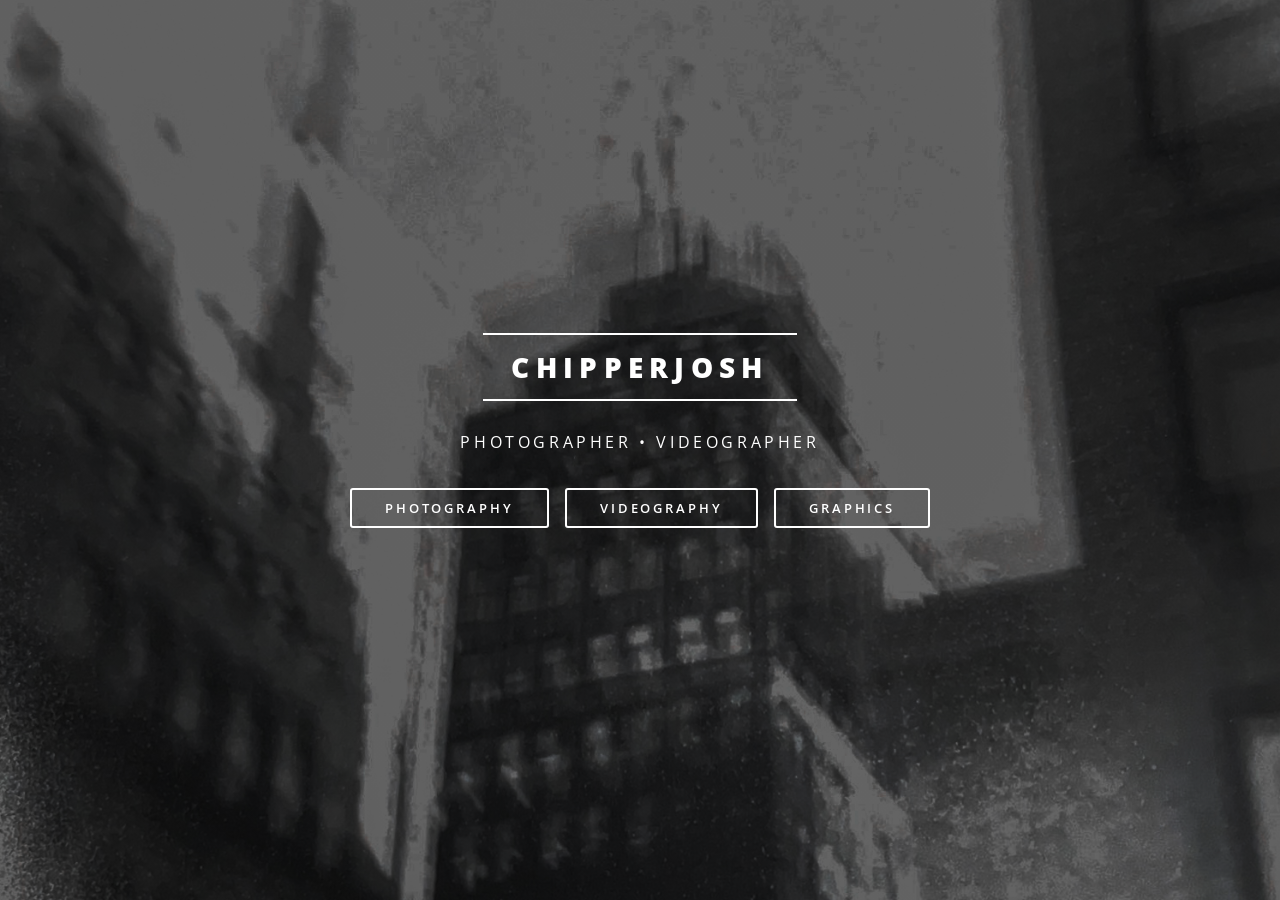
==== index copy.html @ b13528e4 "copy for portfolio site" ====
<!DOCTYPE HTML>

<html>

	<head>
		<title>ChipperJosh</title>
		<meta charset="utf-8"/>
		<meta name="viewport" content="width=device-width, initial-scale=1, user-scalable=no"/>
		<link rel="stylesheet" href="assets/css/main.css"/>
		<noscript><link rel="stylesheet" href="assets/css/noscript.css"/></noscript>

		<!-- Add a favicon -->
		<link rel="apple-touch-icon" sizes="180x180" href="favicon_io/apple-touch-icon.png">
		<link rel="icon" type="image/png" sizes="32x32" href="favicon_io/favicon-32x32.png">
		<link rel="icon" type="image/png" sizes="16x16" href="favicon_io/favicon-16x16.png">
		<link rel="manifest" href="favicon_io/site.webmanifest">
	</head>
	
	<body class="landing is-preload">

		<!-- Page Wrapper -->
			<div id="page-wrapper">

				<!-- Banner -->
					<section id="banner">
						<div class="inner">
							<h2>CHIPPERJOSH</h2>
							<p>Photographer • Videographer</p>
							<ul class="actions special">
								<li><a href="photography.html" class="button">Photography</a></li>
								<li><a href="videography.html" class="button">Videography</a></li>
								<li><a href="graphics.html" class="button">Graphics</a></li>
							</ul>
						</div>
					</section>

			</div>

		<!-- Scripts -->
			<script src="assets/js/jquery.min.js"></script>
			<script src="assets/js/jquery.scrollex.min.js"></script>
			<script src="assets/js/jquery.scrolly.min.js"></script>
			<script src="assets/js/browser.min.js"></script>
			<script src="assets/js/breakpoints.min.js"></script>
			<script src="assets/js/util.js"></script>
			<script src="assets/js/main.js"></script>

	</body>

</html>
---- assets/css/main.css ----
@import url(fontawesome-all.min.css);
@import url("https://fonts.googleapis.com/css?family=Open+Sans:400,400italic,600,600italic,800,800italic");

html,
body,
div,
span,
applet,
object,
iframe,
h1,
h2,
h3,
h4,
h5,
h6,
p,
blockquote,
pre,
a,
abbr,
acronym,
address,
big,
cite,
code,
del,
dfn,
em,
img,
ins,
kbd,
q,
s,
samp,
small,
strike,
strong,
sub,
sup,
tt,
var,
b,
u,
i,
center,
dl,
dt,
dd,
ol,
ul,
li,
fieldset,
form,
label,
legend,
table,
caption,
tbody,
tfoot,
thead,
tr,
th,
td,
article,
aside,
canvas,
details,
embed,
figure,
figcaption,
footer,
header,
hgroup,
menu,
nav,
output,
ruby,
section,
summary,
time,
mark,
audio,
video {
	margin: 0;
	padding: 0;
	border: 0;
	font-size: 100%;
	font: inherit;
	vertical-align: baseline
}

article,
aside,
details,
figcaption,
figure,
footer,
header,
hgroup,
menu,
nav,
section {
	display: block
}

body {
	line-height: 1
}

ol,
ul {
	list-style: none
}

blockquote,
q {
	quotes: none
}

blockquote:before,
blockquote:after,
q:before,
q:after {
	content: '';
	content: none
}

table {
	border-collapse: collapse;
	border-spacing: 0
}

body {
	-webkit-text-size-adjust: none
}

mark {
	background-color: transparent;
	color: inherit
}

input::-moz-focus-inner {
	border: 0;
	padding: 0
}

input,
select,
textarea {
	-moz-appearance: none;
	-webkit-appearance: none;
	-ms-appearance: none;
	appearance: none
}

@-ms-viewport {
	width: device-width
}

html {
	box-sizing: border-box
}

*,
*:before,
*:after {
	box-sizing: inherit
}

body {
	background: #2e3842
}

body.is-preload *,
body.is-preload *:before,
body.is-preload *:after {
	-moz-animation: none !important;
	-webkit-animation: none !important;
	-ms-animation: none !important;
	animation: none !important;
	-moz-transition: none !important;
	-webkit-transition: none !important;
	-ms-transition: none !important;
	transition: none !important
}

body,
input,
select,
textarea {
	color: #fff;
	font-family: "Open Sans", Helvetica, sans-serif;
	font-size: 15pt;
	font-weight: 400;
	letter-spacing: .075em;
	line-height: 1.65em
}

@media screen and (max-width:1680px) {

	body,
	input,
	select,
	textarea {
		font-size: 13pt
	}
}

@media screen and (max-width:1280px) {

	body,
	input,
	select,
	textarea {
		font-size: 12pt
	}
}

@media screen and (max-width:736px) {

	body,
	input,
	select,
	textarea {
		font-size: 11pt;
		letter-spacing: .0375em
	}
}

a {
	-moz-transition: color .2s ease, border-bottom-color .2s ease;
	-webkit-transition: color .2s ease, border-bottom-color .2s ease;
	-ms-transition: color .2s ease, border-bottom-color .2s ease;
	transition: color .2s ease, border-bottom-color .2s ease;
	border-bottom: dotted 1px;
	color: inherit;
	text-decoration: none
}

a:hover {
	border-bottom-color: transparent
}

strong,
b {
	color: #fff;
	font-weight: 600
}

em,
i {
	font-style: italic
}

p {
	margin: 0 0 2em 0
}

h1,
h2,
h3,
h4,
h5,
h6 {
	color: #fff;
	font-weight: 800;
	letter-spacing: .225em;
	line-height: 1em;
	margin: 0 0 1em 0;
	text-transform: uppercase
}

h1 a,
h2 a,
h3 a,
h4 a,
h5 a,
h6 a {
	color: inherit;
	text-decoration: none
}

h2 {
	font-size: 1.35em;
	line-height: 1.75em
}

@media screen and (max-width:736px) {
	h2 {
		font-size: 1.1em;
		line-height: 1.65em
	}
}

h3 {
	font-size: 1.15em;
	line-height: 1.75em
}

@media screen and (max-width:736px) {
	h3 {
		font-size: 1em;
		line-height: 1.65em
	}
}

h4 {
	font-size: 1em;
	line-height: 1.5em
}

h5 {
	font-size: .8em;
	line-height: 1.5em
}

h6 {
	font-size: .7em;
	line-height: 1.5em
}

sub {
	font-size: .8em;
	position: relative;
	top: .5em
}

sup {
	font-size: .8em;
	position: relative;
	top: -0.5em
}

hr {
	border: 0;
	border-bottom: solid 2px #fff;
	margin: 3em 0
}

hr.major {
	margin: 4.5em 0
}

blockquote {
	border-left: solid 4px #fff;
	font-style: italic;
	margin: 0 0 2em 0;
	padding: .5em 0 .5em 2em
}

code {
	background: rgba(144, 144, 144, 0.25);
	border-radius: 3px;
	font-family: "Courier New", monospace;
	font-size: .9em;
	letter-spacing: 0;
	margin: 0 .25em;
	padding: .25em .65em
}

pre {
	-webkit-overflow-scrolling: touch;
	font-family: "Courier New", monospace;
	font-size: .9em;
	margin: 0 0 2em 0
}

pre code {
	display: block;
	line-height: 1.75em;
	padding: 1em 1.5em;
	overflow-x: auto
}

.align-left {
	text-align: left
}

.align-center {
	text-align: center
}

.align-right {
	text-align: right
}

.row {
	display: flex;
	flex-wrap: wrap;
	box-sizing: border-box;
	align-items: stretch
}

.row>* {
	box-sizing: border-box
}

.row.gtr-uniform>*>:last-child {
	margin-bottom: 0
}

.row.aln-left {
	justify-content: flex-start
}

.row.aln-center {
	justify-content: center
}

.row.aln-right {
	justify-content: flex-end
}

.row.aln-top {
	align-items: flex-start
}

.row.aln-middle {
	align-items: center
}

.row.aln-bottom {
	align-items: flex-end
}

.row>.imp {
	order: -1
}

.row>.col-1 {
	width: 8.33333%
}

.row>.off-1 {
	margin-left: 8.33333%
}

.row>.col-2 {
	width: 16.66667%
}

.row>.off-2 {
	margin-left: 16.66667%
}

.row>.col-3 {
	width: 25%
}

.row>.off-3 {
	margin-left: 25%
}

.row>.col-4 {
	width: 33.33333%
}

.row>.off-4 {
	margin-left: 33.33333%
}

.row>.col-5 {
	width: 41.66667%
}

.row>.off-5 {
	margin-left: 41.66667%
}

.row>.col-6 {
	width: 50%
}

.row>.off-6 {
	margin-left: 50%
}

.row>.col-7 {
	width: 58.33333%
}

.row>.off-7 {
	margin-left: 58.33333%
}

.row>.col-8 {
	width: 66.66667%
}

.row>.off-8 {
	margin-left: 66.66667%
}

.row>.col-9 {
	width: 75%
}

.row>.off-9 {
	margin-left: 75%
}

.row>.col-10 {
	width: 83.33333%
}

.row>.off-10 {
	margin-left: 83.33333%
}

.row>.col-11 {
	width: 91.66667%
}

.row>.off-11 {
	margin-left: 91.66667%
}

.row>.col-12 {
	width: 100%
}

.row>.off-12 {
	margin-left: 100%
}

.row.gtr-0 {
	margin-top: 0;
	margin-left: 0
}

.row.gtr-0>* {
	padding: 0
}

.row.gtr-0.gtr-uniform {
	margin-top: 0
}

.row.gtr-0.gtr-uniform>* {
	padding-top: 0
}

.row.gtr-25 {
	margin-top: 0;
	margin-left: -0.375em
}

.row.gtr-25>* {
	padding: 0 0 0 .375em
}

.row.gtr-25.gtr-uniform {
	margin-top: -0.375em
}

.row.gtr-25.gtr-uniform>* {
	padding-top: .375em
}

.row.gtr-50 {
	margin-top: 0;
	margin-left: -0.75em
}

.row.gtr-50>* {
	padding: 0 0 0 .75em
}

.row.gtr-50.gtr-uniform {
	margin-top: -0.75em
}

.row.gtr-50.gtr-uniform>* {
	padding-top: .75em
}

.row {
	margin-top: 0;
	margin-left: -1.5em
}

.row>* {
	padding: 0 0 0 1.5em
}

.row.gtr-uniform {
	margin-top: -1.5em
}

.row.gtr-uniform>* {
	padding-top: 1.5em
}

.row.gtr-150 {
	margin-top: 0;
	margin-left: -2.25em
}

.row.gtr-150>* {
	padding: 0 0 0 2.25em
}

.row.gtr-150.gtr-uniform {
	margin-top: -2.25em
}

.row.gtr-150.gtr-uniform>* {
	padding-top: 2.25em
}

.row.gtr-200 {
	margin-top: 0;
	margin-left: -3em
}

.row.gtr-200>* {
	padding: 0 0 0 3em
}

.row.gtr-200.gtr-uniform {
	margin-top: -3em
}

.row.gtr-200.gtr-uniform>* {
	padding-top: 3em
}

@media screen and (max-width:1680px) {
	.row {
		display: flex;
		flex-wrap: wrap;
		box-sizing: border-box;
		align-items: stretch
	}

	.row>* {
		box-sizing: border-box
	}

	.row.gtr-uniform>*>:last-child {
		margin-bottom: 0
	}

	.row.aln-left {
		justify-content: flex-start
	}

	.row.aln-center {
		justify-content: center
	}

	.row.aln-right {
		justify-content: flex-end
	}

	.row.aln-top {
		align-items: flex-start
	}

	.row.aln-middle {
		align-items: center
	}

	.row.aln-bottom {
		align-items: flex-end
	}

	.row>.imp-xlarge {
		order: -1
	}

	.row>.col-1-xlarge {
		width: 8.33333%
	}

	.row>.off-1-xlarge {
		margin-left: 8.33333%
	}

	.row>.col-2-xlarge {
		width: 16.66667%
	}

	.row>.off-2-xlarge {
		margin-left: 16.66667%
	}

	.row>.col-3-xlarge {
		width: 25%
	}

	.row>.off-3-xlarge {
		margin-left: 25%
	}

	.row>.col-4-xlarge {
		width: 33.33333%
	}

	.row>.off-4-xlarge {
		margin-left: 33.33333%
	}

	.row>.col-5-xlarge {
		width: 41.66667%
	}

	.row>.off-5-xlarge {
		margin-left: 41.66667%
	}

	.row>.col-6-xlarge {
		width: 50%
	}

	.row>.off-6-xlarge {
		margin-left: 50%
	}

	.row>.col-7-xlarge {
		width: 58.33333%
	}

	.row>.off-7-xlarge {
		margin-left: 58.33333%
	}

	.row>.col-8-xlarge {
		width: 66.66667%
	}

	.row>.off-8-xlarge {
		margin-left: 66.66667%
	}

	.row>.col-9-xlarge {
		width: 75%
	}

	.row>.off-9-xlarge {
		margin-left: 75%
	}

	.row>.col-10-xlarge {
		width: 83.33333%
	}

	.row>.off-10-xlarge {
		margin-left: 83.33333%
	}

	.row>.col-11-xlarge {
		width: 91.66667%
	}

	.row>.off-11-xlarge {
		margin-left: 91.66667%
	}

	.row>.col-12-xlarge {
		width: 100%
	}

	.row>.off-12-xlarge {
		margin-left: 100%
	}

	.row.gtr-0 {
		margin-top: 0;
		margin-left: 0
	}

	.row.gtr-0>* {
		padding: 0
	}

	.row.gtr-0.gtr-uniform {
		margin-top: 0
	}

	.row.gtr-0.gtr-uniform>* {
		padding-top: 0
	}

	.row.gtr-25 {
		margin-top: 0;
		margin-left: -0.375em
	}

	.row.gtr-25>* {
		padding: 0 0 0 .375em
	}

	.row.gtr-25.gtr-uniform {
		margin-top: -0.375em
	}

	.row.gtr-25.gtr-uniform>* {
		padding-top: .375em
	}

	.row.gtr-50 {
		margin-top: 0;
		margin-left: -0.75em
	}

	.row.gtr-50>* {
		padding: 0 0 0 .75em
	}

	.row.gtr-50.gtr-uniform {
		margin-top: -0.75em
	}

	.row.gtr-50.gtr-uniform>* {
		padding-top: .75em
	}

	.row {
		margin-top: 0;
		margin-left: -1.5em
	}

	.row>* {
		padding: 0 0 0 1.5em
	}

	.row.gtr-uniform {
		margin-top: -1.5em
	}

	.row.gtr-uniform>* {
		padding-top: 1.5em
	}

	.row.gtr-150 {
		margin-top: 0;
		margin-left: -2.25em
	}

	.row.gtr-150>* {
		padding: 0 0 0 2.25em
	}

	.row.gtr-150.gtr-uniform {
		margin-top: -2.25em
	}

	.row.gtr-150.gtr-uniform>* {
		padding-top: 2.25em
	}

	.row.gtr-200 {
		margin-top: 0;
		margin-left: -3em
	}

	.row.gtr-200>* {
		padding: 0 0 0 3em
	}

	.row.gtr-200.gtr-uniform {
		margin-top: -3em
	}

	.row.gtr-200.gtr-uniform>* {
		padding-top: 3em
	}
}

@media screen and (max-width:1280px) {
	.row {
		display: flex;
		flex-wrap: wrap;
		box-sizing: border-box;
		align-items: stretch
	}

	.row>* {
		box-sizing: border-box
	}

	.row.gtr-uniform>*>:last-child {
		margin-bottom: 0
	}

	.row.aln-left {
		justify-content: flex-start
	}

	.row.aln-center {
		justify-content: center
	}

	.row.aln-right {
		justify-content: flex-end
	}

	.row.aln-top {
		align-items: flex-start
	}

	.row.aln-middle {
		align-items: center
	}

	.row.aln-bottom {
		align-items: flex-end
	}

	.row>.imp-large {
		order: -1
	}

	.row>.col-1-large {
		width: 8.33333%
	}

	.row>.off-1-large {
		margin-left: 8.33333%
	}

	.row>.col-2-large {
		width: 16.66667%
	}

	.row>.off-2-large {
		margin-left: 16.66667%
	}

	.row>.col-3-large {
		width: 25%
	}

	.row>.off-3-large {
		margin-left: 25%
	}

	.row>.col-4-large {
		width: 33.33333%
	}

	.row>.off-4-large {
		margin-left: 33.33333%
	}

	.row>.col-5-large {
		width: 41.66667%
	}

	.row>.off-5-large {
		margin-left: 41.66667%
	}

	.row>.col-6-large {
		width: 50%
	}

	.row>.off-6-large {
		margin-left: 50%
	}

	.row>.col-7-large {
		width: 58.33333%
	}

	.row>.off-7-large {
		margin-left: 58.33333%
	}

	.row>.col-8-large {
		width: 66.66667%
	}

	.row>.off-8-large {
		margin-left: 66.66667%
	}

	.row>.col-9-large {
		width: 75%
	}

	.row>.off-9-large {
		margin-left: 75%
	}

	.row>.col-10-large {
		width: 83.33333%
	}

	.row>.off-10-large {
		margin-left: 83.33333%
	}

	.row>.col-11-large {
		width: 91.66667%
	}

	.row>.off-11-large {
		margin-left: 91.66667%
	}

	.row>.col-12-large {
		width: 100%
	}

	.row>.off-12-large {
		margin-left: 100%
	}

	.row.gtr-0 {
		margin-top: 0;
		margin-left: 0
	}

	.row.gtr-0>* {
		padding: 0
	}

	.row.gtr-0.gtr-uniform {
		margin-top: 0
	}

	.row.gtr-0.gtr-uniform>* {
		padding-top: 0
	}

	.row.gtr-25 {
		margin-top: 0;
		margin-left: -0.375em
	}

	.row.gtr-25>* {
		padding: 0 0 0 .375em
	}

	.row.gtr-25.gtr-uniform {
		margin-top: -0.375em
	}

	.row.gtr-25.gtr-uniform>* {
		padding-top: .375em
	}

	.row.gtr-50 {
		margin-top: 0;
		margin-left: -0.75em
	}

	.row.gtr-50>* {
		padding: 0 0 0 .75em
	}

	.row.gtr-50.gtr-uniform {
		margin-top: -0.75em
	}

	.row.gtr-50.gtr-uniform>* {
		padding-top: .75em
	}

	.row {
		margin-top: 0;
		margin-left: -1.5em
	}

	.row>* {
		padding: 0 0 0 1.5em
	}

	.row.gtr-uniform {
		margin-top: -1.5em
	}

	.row.gtr-uniform>* {
		padding-top: 1.5em
	}

	.row.gtr-150 {
		margin-top: 0;
		margin-left: -2.25em
	}

	.row.gtr-150>* {
		padding: 0 0 0 2.25em
	}

	.row.gtr-150.gtr-uniform {
		margin-top: -2.25em
	}

	.row.gtr-150.gtr-uniform>* {
		padding-top: 2.25em
	}

	.row.gtr-200 {
		margin-top: 0;
		margin-left: -3em
	}

	.row.gtr-200>* {
		padding: 0 0 0 3em
	}

	.row.gtr-200.gtr-uniform {
		margin-top: -3em
	}

	.row.gtr-200.gtr-uniform>* {
		padding-top: 3em
	}
}

@media screen and (max-width:980px) {
	.row {
		display: flex;
		flex-wrap: wrap;
		box-sizing: border-box;
		align-items: stretch
	}

	.row>* {
		box-sizing: border-box
	}

	.row.gtr-uniform>*>:last-child {
		margin-bottom: 0
	}

	.row.aln-left {
		justify-content: flex-start
	}

	.row.aln-center {
		justify-content: center
	}

	.row.aln-right {
		justify-content: flex-end
	}

	.row.aln-top {
		align-items: flex-start
	}

	.row.aln-middle {
		align-items: center
	}

	.row.aln-bottom {
		align-items: flex-end
	}

	.row>.imp-medium {
		order: -1
	}

	.row>.col-1-medium {
		width: 8.33333%
	}

	.row>.off-1-medium {
		margin-left: 8.33333%
	}

	.row>.col-2-medium {
		width: 16.66667%
	}

	.row>.off-2-medium {
		margin-left: 16.66667%
	}

	.row>.col-3-medium {
		width: 25%
	}

	.row>.off-3-medium {
		margin-left: 25%
	}

	.row>.col-4-medium {
		width: 33.33333%
	}

	.row>.off-4-medium {
		margin-left: 33.33333%
	}

	.row>.col-5-medium {
		width: 41.66667%
	}

	.row>.off-5-medium {
		margin-left: 41.66667%
	}

	.row>.col-6-medium {
		width: 50%
	}

	.row>.off-6-medium {
		margin-left: 50%
	}

	.row>.col-7-medium {
		width: 58.33333%
	}

	.row>.off-7-medium {
		margin-left: 58.33333%
	}

	.row>.col-8-medium {
		width: 66.66667%
	}

	.row>.off-8-medium {
		margin-left: 66.66667%
	}

	.row>.col-9-medium {
		width: 75%
	}

	.row>.off-9-medium {
		margin-left: 75%
	}

	.row>.col-10-medium {
		width: 83.33333%
	}

	.row>.off-10-medium {
		margin-left: 83.33333%
	}

	.row>.col-11-medium {
		width: 91.66667%
	}

	.row>.off-11-medium {
		margin-left: 91.66667%
	}

	.row>.col-12-medium {
		width: 100%
	}

	.row>.off-12-medium {
		margin-left: 100%
	}

	.row.gtr-0 {
		margin-top: 0;
		margin-left: 0
	}

	.row.gtr-0>* {
		padding: 0
	}

	.row.gtr-0.gtr-uniform {
		margin-top: 0
	}

	.row.gtr-0.gtr-uniform>* {
		padding-top: 0
	}

	.row.gtr-25 {
		margin-top: 0;
		margin-left: -0.375em
	}

	.row.gtr-25>* {
		padding: 0 0 0 .375em
	}

	.row.gtr-25.gtr-uniform {
		margin-top: -0.375em
	}

	.row.gtr-25.gtr-uniform>* {
		padding-top: .375em
	}

	.row.gtr-50 {
		margin-top: 0;
		margin-left: -0.75em
	}

	.row.gtr-50>* {
		padding: 0 0 0 .75em
	}

	.row.gtr-50.gtr-uniform {
		margin-top: -0.75em
	}

	.row.gtr-50.gtr-uniform>* {
		padding-top: .75em
	}

	.row {
		margin-top: 0;
		margin-left: -1.5em
	}

	.row>* {
		padding: 0 0 0 1.5em
	}

	.row.gtr-uniform {
		margin-top: -1.5em
	}

	.row.gtr-uniform>* {
		padding-top: 1.5em
	}

	.row.gtr-150 {
		margin-top: 0;
		margin-left: -2.25em
	}

	.row.gtr-150>* {
		padding: 0 0 0 2.25em
	}

	.row.gtr-150.gtr-uniform {
		margin-top: -2.25em
	}

	.row.gtr-150.gtr-uniform>* {
		padding-top: 2.25em
	}

	.row.gtr-200 {
		margin-top: 0;
		margin-left: -3em
	}

	.row.gtr-200>* {
		padding: 0 0 0 3em
	}

	.row.gtr-200.gtr-uniform {
		margin-top: -3em
	}

	.row.gtr-200.gtr-uniform>* {
		padding-top: 3em
	}
}

@media screen and (max-width:736px) {
	.row {
		display: flex;
		flex-wrap: wrap;
		box-sizing: border-box;
		align-items: stretch
	}

	.row>* {
		box-sizing: border-box
	}

	.row.gtr-uniform>*>:last-child {
		margin-bottom: 0
	}

	.row.aln-left {
		justify-content: flex-start
	}

	.row.aln-center {
		justify-content: center
	}

	.row.aln-right {
		justify-content: flex-end
	}

	.row.aln-top {
		align-items: flex-start
	}

	.row.aln-middle {
		align-items: center
	}

	.row.aln-bottom {
		align-items: flex-end
	}

	.row>.imp-small {
		order: -1
	}

	.row>.col-1-small {
		width: 8.33333%
	}

	.row>.off-1-small {
		margin-left: 8.33333%
	}

	.row>.col-2-small {
		width: 16.66667%
	}

	.row>.off-2-small {
		margin-left: 16.66667%
	}

	.row>.col-3-small {
		width: 25%
	}

	.row>.off-3-small {
		margin-left: 25%
	}

	.row>.col-4-small {
		width: 33.33333%
	}

	.row>.off-4-small {
		margin-left: 33.33333%
	}

	.row>.col-5-small {
		width: 41.66667%
	}

	.row>.off-5-small {
		margin-left: 41.66667%
	}

	.row>.col-6-small {
		width: 50%
	}

	.row>.off-6-small {
		margin-left: 50%
	}

	.row>.col-7-small {
		width: 58.33333%
	}

	.row>.off-7-small {
		margin-left: 58.33333%
	}

	.row>.col-8-small {
		width: 66.66667%
	}

	.row>.off-8-small {
		margin-left: 66.66667%
	}

	.row>.col-9-small {
		width: 75%
	}

	.row>.off-9-small {
		margin-left: 75%
	}

	.row>.col-10-small {
		width: 83.33333%
	}

	.row>.off-10-small {
		margin-left: 83.33333%
	}

	.row>.col-11-small {
		width: 91.66667%
	}

	.row>.off-11-small {
		margin-left: 91.66667%
	}

	.row>.col-12-small {
		width: 100%
	}

	.row>.off-12-small {
		margin-left: 100%
	}

	.row.gtr-0 {
		margin-top: 0;
		margin-left: 0
	}

	.row.gtr-0>* {
		padding: 0
	}

	.row.gtr-0.gtr-uniform {
		margin-top: 0
	}

	.row.gtr-0.gtr-uniform>* {
		padding-top: 0
	}

	.row.gtr-25 {
		margin-top: 0;
		margin-left: -0.375em
	}

	.row.gtr-25>* {
		padding: 0 0 0 .375em
	}

	.row.gtr-25.gtr-uniform {
		margin-top: -0.375em
	}

	.row.gtr-25.gtr-uniform>* {
		padding-top: .375em
	}

	.row.gtr-50 {
		margin-top: 0;
		margin-left: -0.75em
	}

	.row.gtr-50>* {
		padding: 0 0 0 .75em
	}

	.row.gtr-50.gtr-uniform {
		margin-top: -0.75em
	}

	.row.gtr-50.gtr-uniform>* {
		padding-top: .75em
	}

	.row {
		margin-top: 0;
		margin-left: -1.5em
	}

	.row>* {
		padding: 0 0 0 1.5em
	}

	.row.gtr-uniform {
		margin-top: -1.5em
	}

	.row.gtr-uniform>* {
		padding-top: 1.5em
	}

	.row.gtr-150 {
		margin-top: 0;
		margin-left: -2.25em
	}

	.row.gtr-150>* {
		padding: 0 0 0 2.25em
	}

	.row.gtr-150.gtr-uniform {
		margin-top: -2.25em
	}

	.row.gtr-150.gtr-uniform>* {
		padding-top: 2.25em
	}

	.row.gtr-200 {
		margin-top: 0;
		margin-left: -3em
	}

	.row.gtr-200>* {
		padding: 0 0 0 3em
	}

	.row.gtr-200.gtr-uniform {
		margin-top: -3em
	}

	.row.gtr-200.gtr-uniform>* {
		padding-top: 3em
	}
}

@media screen and (max-width:480px) {
	.row {
		display: flex;
		flex-wrap: wrap;
		box-sizing: border-box;
		align-items: stretch
	}

	.row>* {
		box-sizing: border-box
	}

	.row.gtr-uniform>*>:last-child {
		margin-bottom: 0
	}

	.row.aln-left {
		justify-content: flex-start
	}

	.row.aln-center {
		justify-content: center
	}

	.row.aln-right {
		justify-content: flex-end
	}

	.row.aln-top {
		align-items: flex-start
	}

	.row.aln-middle {
		align-items: center
	}

	.row.aln-bottom {
		align-items: flex-end
	}

	.row>.imp-xsmall {
		order: -1
	}

	.row>.col-1-xsmall {
		width: 8.33333%
	}

	.row>.off-1-xsmall {
		margin-left: 8.33333%
	}

	.row>.col-2-xsmall {
		width: 16.66667%
	}

	.row>.off-2-xsmall {
		margin-left: 16.66667%
	}

	.row>.col-3-xsmall {
		width: 25%
	}

	.row>.off-3-xsmall {
		margin-left: 25%
	}

	.row>.col-4-xsmall {
		width: 33.33333%
	}

	.row>.off-4-xsmall {
		margin-left: 33.33333%
	}

	.row>.col-5-xsmall {
		width: 41.66667%
	}

	.row>.off-5-xsmall {
		margin-left: 41.66667%
	}

	.row>.col-6-xsmall {
		width: 50%
	}

	.row>.off-6-xsmall {
		margin-left: 50%
	}

	.row>.col-7-xsmall {
		width: 58.33333%
	}

	.row>.off-7-xsmall {
		margin-left: 58.33333%
	}

	.row>.col-8-xsmall {
		width: 66.66667%
	}

	.row>.off-8-xsmall {
		margin-left: 66.66667%
	}

	.row>.col-9-xsmall {
		width: 75%
	}

	.row>.off-9-xsmall {
		margin-left: 75%
	}

	.row>.col-10-xsmall {
		width: 83.33333%
	}

	.row>.off-10-xsmall {
		margin-left: 83.33333%
	}

	.row>.col-11-xsmall {
		width: 91.66667%
	}

	.row>.off-11-xsmall {
		margin-left: 91.66667%
	}

	.row>.col-12-xsmall {
		width: 100%
	}

	.row>.off-12-xsmall {
		margin-left: 100%
	}

	.row.gtr-0 {
		margin-top: 0;
		margin-left: 0
	}

	.row.gtr-0>* {
		padding: 0
	}

	.row.gtr-0.gtr-uniform {
		margin-top: 0
	}

	.row.gtr-0.gtr-uniform>* {
		padding-top: 0
	}

	.row.gtr-25 {
		margin-top: 0;
		margin-left: -0.375em
	}

	.row.gtr-25>* {
		padding: 0 0 0 .375em
	}

	.row.gtr-25.gtr-uniform {
		margin-top: -0.375em
	}

	.row.gtr-25.gtr-uniform>* {
		padding-top: .375em
	}

	.row.gtr-50 {
		margin-top: 0;
		margin-left: -0.75em
	}

	.row.gtr-50>* {
		padding: 0 0 0 .75em
	}

	.row.gtr-50.gtr-uniform {
		margin-top: -0.75em
	}

	.row.gtr-50.gtr-uniform>* {
		padding-top: .75em
	}

	.row {
		margin-top: 0;
		margin-left: -1.5em
	}

	.row>* {
		padding: 0 0 0 1.5em
	}

	.row.gtr-uniform {
		margin-top: -1.5em
	}

	.row.gtr-uniform>* {
		padding-top: 1.5em
	}

	.row.gtr-150 {
		margin-top: 0;
		margin-left: -2.25em
	}

	.row.gtr-150>* {
		padding: 0 0 0 2.25em
	}

	.row.gtr-150.gtr-uniform {
		margin-top: -2.25em
	}

	.row.gtr-150.gtr-uniform>* {
		padding-top: 2.25em
	}

	.row.gtr-200 {
		margin-top: 0;
		margin-left: -3em
	}

	.row.gtr-200>* {
		padding: 0 0 0 3em
	}

	.row.gtr-200.gtr-uniform {
		margin-top: -3em
	}

	.row.gtr-200.gtr-uniform>* {
		padding-top: 3em
	}
}

section.special,
article.special {
	text-align: center
}

header p {
	color: rgba(255, 255, 255, 0.5);
	position: relative;
	top: -0.25em
}

header h3+p {
	font-size: 1.1em
}

header h4+p,
header h5+p,
header h6+p {
	font-size: .9em
}

header.major {
	margin: 0 0 3.5em 0
}

header.major h2,
header.major h3,
header.major h4,
header.major h5,
header.major h6 {
	border-bottom: solid 2px #fff;
	display: inline-block;
	padding-bottom: 1em;
	position: relative
}

header.major h2:after,
header.major h3:after,
header.major h4:after,
header.major h5:after,
header.major h6:after {
	content: '';
	display: block;
	height: 1px
}

header.major p {
	color: #fff;
	top: 0
}

@media screen and (max-width:736px) {
	header.major {
		margin: 0 0 2em 0
	}
}

@media screen and (max-width:980px) {
	header br {
		display: none
	}
}

form {
	margin: 0 0 2em 0
}

label {
	color: #fff;
	display: block;
	font-size: .9em;
	font-weight: 600;
	margin: 0 0 1em 0
}

input[type="text"],
input[type="password"],
input[type="email"],
select,
textarea {
	-moz-appearance: none;
	-webkit-appearance: none;
	-ms-appearance: none;
	appearance: none;
	background-color: rgba(144, 144, 144, 0.25);
	border-radius: 3px;
	border: 0;
	color: inherit;
	display: block;
	outline: 0;
	padding: 0 1em;
	text-decoration: none;
	width: 100%
}

input[type="text"]:invalid,
input[type="password"]:invalid,
input[type="email"]:invalid,
select:invalid,
textarea:invalid {
	box-shadow: none
}

input[type="text"]:focus,
input[type="password"]:focus,
input[type="email"]:focus,
select:focus,
textarea:focus {
	box-shadow: 0 0 0 2px #21b2a6
}

select {
	background-size: 1.25em;
	background-repeat: no-repeat;
	background-position: calc(100% - 1em) center;
	height: 2.75em;
	padding-right: 2.75em;
	text-overflow: ellipsis
}

select:focus::-ms-value {
	background-color: transparent
}

select::-ms-expand {
	display: none
}

input[type="text"],
input[type="password"],
input[type="email"],
select {
	height: 2.75em
}

textarea {
	padding: .75em 1em
}

input[type="checkbox"],
input[type="radio"] {
	-moz-appearance: none;
	-webkit-appearance: none;
	-ms-appearance: none;
	appearance: none;
	display: block;
	float: left;
	margin-right: -2em;
	opacity: 0;
	width: 1em;
	z-index: -1
}

input[type="checkbox"]+label,
input[type="radio"]+label {
	text-decoration: none;
	color: #fff;
	cursor: pointer;
	display: inline-block;
	font-size: 1em;
	font-weight: 400;
	padding-left: 2.4em;
	padding-right: .75em;
	position: relative
}

input[type="checkbox"]+label:before,
input[type="radio"]+label:before {
	-moz-osx-font-smoothing: grayscale;
	-webkit-font-smoothing: antialiased;
	display: inline-block;
	font-style: normal;
	font-variant: normal;
	text-rendering: auto;
	line-height: 1;
	text-transform: none !important;
	font-family: 'Font Awesome 5 Free';
	font-weight: 900
}

input[type="checkbox"]+label:before,
input[type="radio"]+label:before {
	background: rgba(144, 144, 144, 0.25);
	border-radius: 3px;
	content: '';
	display: inline-block;
	font-size: .8em;
	height: 2.0625em;
	left: 0;
	line-height: 2.0625em;
	position: absolute;
	text-align: center;
	top: 0;
	width: 2.0625em
}

input[type="checkbox"]:checked+label:before,
input[type="radio"]:checked+label:before {
	background: #2e3842;
	color: #fff;
	content: '\f00c'
}

input[type="checkbox"]:focus+label:before,
input[type="radio"]:focus+label:before {
	box-shadow: 0 0 0 2px #21b2a6
}

input[type="checkbox"]+label:before {
	border-radius: 3px
}

input[type="radio"]+label:before {
	border-radius: 100%
}

::-webkit-input-placeholder {
	color: rgba(255, 255, 255, 0.5) !important;
	opacity: 1.0
}

:-moz-placeholder {
	color: rgba(255, 255, 255, 0.5) !important;
	opacity: 1.0
}

::-moz-placeholder {
	color: rgba(255, 255, 255, 0.5) !important;
	opacity: 1.0
}

:-ms-input-placeholder {
	color: rgba(255, 255, 255, 0.5) !important;
	opacity: 1.0
}

.box {
	border-radius: 3px;
	border: solid 2px #fff;
	margin-bottom: 2em;
	padding: 1.5em
}

.box>:last-child,
.box>:last-child>:last-child,
.box>:last-child>:last-child>:last-child {
	margin-bottom: 0
}

.box.alt {
	border: 0;
	border-radius: 0;
	padding: 0
}

.icon {
	text-decoration: none;
	border-bottom: 0;
	position: relative
}

.icon:before {
	-moz-osx-font-smoothing: grayscale;
	-webkit-font-smoothing: antialiased;
	display: inline-block;
	font-style: normal;
	font-variant: normal;
	text-rendering: auto;
	line-height: 1;
	text-transform: none !important;
	font-family: 'Font Awesome 5 Free';
	font-weight: 400
}

.icon>.label {
	display: none
}

.icon:before {
	line-height: inherit
}

.icon.solid:before {
	font-weight: 900
}

.icon.brands:before {
	font-family: 'Font Awesome 5 Brands'
}

.icon.major {
	-moz-transform: rotate(-45deg);
	-webkit-transform: rotate(-45deg);
	-ms-transform: rotate(-45deg);
	transform: rotate(-45deg);
	border-radius: 3px;
	border: solid 2px #fff;
	display: inline-block;
	font-size: 1.35em;
	height: calc(3em+2px);
	line-height: 3em;
	text-align: center;
	width: calc(3em+2px)
}

.icon.major:before {
	-moz-transform: rotate(45deg);
	-webkit-transform: rotate(45deg);
	-ms-transform: rotate(45deg);
	transform: rotate(45deg);
	display: inline-block;
	font-size: 1.5em
}

@media screen and (max-width:736px) {
	.icon.major {
		font-size: 1em
	}
}

.icon.style1 {
	color: #0fc
}

.icon.style2 {
	color: #00f0ff
}

.icon.style3 {
	color: #76ddff
}

.image {
	border-radius: 3px;
	border: 0;
	display: inline-block;
	position: relative
}

.image img {
	border-radius: 3px;
	display: block
}

.image.left {
	float: left;
	margin: 0 2em 2em 0;
	top: .25em
}

.image.right {
	float: right;
	margin: 0 0 2em 2em;
	top: .25em
}

.image.left,
.image.right {
	max-width: 40%
}

.image.left img,
.image.right img {
	width: 100%
}

.image.fit {
	display: block;
	margin: 0 0 2em 0;
	width: 100%
}

.image.fit img {
	width: 100%
}

ol {
	list-style: decimal;
	margin: 0 0 2em 0;
	padding-left: 1.25em
}

ol li {
	padding-left: .25em
}

ul {
	list-style: disc;
	margin: 0 0 2em 0;
	padding-left: 1em
}

ul li {
	padding-left: .5em
}

ul.alt {
	list-style: none;
	padding-left: 0
}

ul.alt li {
	border-top: solid 1px #fff;
	padding: .5em 0
}

ul.alt li:first-child {
	border-top: 0;
	padding-top: 0
}

dl {
	margin: 0 0 2em 0
}

ul.actions {
	display: -moz-flex;
	display: -webkit-flex;
	display: -ms-flex;
	display: flex;
	cursor: default;
	list-style: none;
	margin-left: -1em;
	padding-left: 0
}

ul.actions li {
	padding: 0 0 0 1em;
	vertical-align: middle
}

ul.actions.special {
	-moz-justify-content: center;
	-webkit-justify-content: center;
	-ms-justify-content: center;
	justify-content: center;
	width: 100%;
	margin-left: 0
}

ul.actions.special li:first-child {
	padding-left: 0
}

ul.actions.stacked {
	-moz-flex-direction: column;
	-webkit-flex-direction: column;
	-ms-flex-direction: column;
	flex-direction: column;
	margin-left: 0
}

ul.actions.stacked li {
	padding: 1em 0 0 0
}

ul.actions.stacked li:first-child {
	padding-top: 0
}

ul.actions.fit {
	width: calc(100%+1em)
}

ul.actions.fit li {
	-moz-flex-grow: 1;
	-webkit-flex-grow: 1;
	-ms-flex-grow: 1;
	flex-grow: 1;
	-moz-flex-shrink: 1;
	-webkit-flex-shrink: 1;
	-ms-flex-shrink: 1;
	flex-shrink: 1;
	width: 100%
}

ul.actions.fit li>* {
	width: 100%
}

ul.actions.fit.stacked {
	width: 100%
}

@media screen and (max-width:480px) {
	ul.actions:not(.fixed) {
		-moz-flex-direction: column;
		-webkit-flex-direction: column;
		-ms-flex-direction: column;
		flex-direction: column;
		margin-left: 0;
		width: 100% !important
	}

	ul.actions:not(.fixed) li {
		-moz-flex-grow: 1;
		-webkit-flex-grow: 1;
		-ms-flex-grow: 1;
		flex-grow: 1;
		-moz-flex-shrink: 1;
		-webkit-flex-shrink: 1;
		-ms-flex-shrink: 1;
		flex-shrink: 1;
		padding: 1em 0 0 0;
		text-align: center;
		width: 100%
	}

	ul.actions:not(.fixed) li>* {
		width: 100%
	}

	ul.actions:not(.fixed) li:first-child {
		padding-top: 0
	}

	ul.actions:not(.fixed) li input[type="submit"],
	ul.actions:not(.fixed) li input[type="reset"],
	ul.actions:not(.fixed) li input[type="button"],
	ul.actions:not(.fixed) li button,
	ul.actions:not(.fixed) li .button {
		width: 100%
	}

	ul.actions:not(.fixed) li input[type="submit"].icon:before,
	ul.actions:not(.fixed) li input[type="reset"].icon:before,
	ul.actions:not(.fixed) li input[type="button"].icon:before,
	ul.actions:not(.fixed) li button.icon:before,
	ul.actions:not(.fixed) li .button.icon:before {
		margin-left: -0.5em
	}
}

ul.icons {
	cursor: default;
	list-style: none;
	padding-left: 0
}

ul.icons li {
	display: inline-block;
	padding: 0 1em 0 0
}

ul.icons li:last-child {
	padding-right: 0 !important
}

ul.icons.major {
	padding: 1em 0
}

ul.icons.major li {
	padding-right: 3.5em
}

@media screen and (max-width:736px) {
	ul.icons.major li {
		padding: 0 1em !important
	}
}

.table-wrapper {
	-webkit-overflow-scrolling: touch;
	overflow-x: auto
}

table {
	margin: 0 0 2em 0;
	width: 100%
}

table tbody tr {
	border: solid 1px #fff;
	border-left: 0;
	border-right: 0
}

table tbody tr:nth-child(2n+1) {
	background-color: rgba(144, 144, 144, 0.25)
}

table td {
	padding: .75em .75em
}

table th {
	color: #fff;
	font-size: .9em;
	font-weight: 600;
	padding: 0 .75em .75em .75em;
	text-align: left
}

table thead {
	border-bottom: solid 2px #fff
}

table tfoot {
	border-top: solid 2px #fff
}

table.alt {
	border-collapse: separate
}

table.alt tbody tr td {
	border: solid 1px #fff;
	border-left-width: 0;
	border-top-width: 0
}

table.alt tbody tr td:first-child {
	border-left-width: 1px
}

table.alt tbody tr:first-child td {
	border-top-width: 1px
}

table.alt thead {
	border-bottom: 0
}

table.alt tfoot {
	border-top: 0
}

input[type="submit"],
input[type="reset"],
input[type="button"],
button,
.button {
	-moz-appearance: none;
	-webkit-appearance: none;
	-ms-appearance: none;
	appearance: none;
	-moz-transition: background-color .2s ease-in-out, color .2s ease-in-out;
	-webkit-transition: background-color .2s ease-in-out, color .2s ease-in-out;
	-ms-transition: background-color .2s ease-in-out, color .2s ease-in-out;
	transition: background-color .2s ease-in-out, color .2s ease-in-out;
	background-color: transparent;
	border-radius: 3px;
	border: 0;
	box-shadow: inset 0 0 0 2px #fff;
	color: #fff;
	cursor: pointer;
	display: inline-block;
	font-size: .8em;
	font-weight: 600;
	height: 3.125em;
	letter-spacing: .225em;
	line-height: 3.125em;
	max-width: 30em;
	padding: 0 2.75em;
	text-align: center;
	text-decoration: none;
	text-transform: uppercase;
	white-space: nowrap;
	overflow: hidden;
	text-overflow: ellipsis
}

input[type="submit"]:hover,
input[type="reset"]:hover,
input[type="button"]:hover,
button:hover,
.button:hover {
	background-color: rgba(144, 144, 144, 0.25)
}

input[type="submit"]:active,
input[type="reset"]:active,
input[type="button"]:active,
button:active,
.button:active {
	background-color: rgba(144, 144, 144, 0.5)
}

input[type="submit"].icon:before,
input[type="reset"].icon:before,
input[type="button"].icon:before,
button.icon:before,
.button.icon:before {
	margin-right: .5em
}

input[type="submit"].fit,
input[type="reset"].fit,
input[type="button"].fit,
button.fit,
.button.fit {
	width: 100%
}

input[type="submit"].small,
input[type="reset"].small,
input[type="button"].small,
button.small,
.button.small {
	font-size: .8em
}

input[type="submit"].large,
input[type="reset"].large,
input[type="button"].large,
button.large,
.button.large {
	font-size: 1.35em
}

input[type="submit"].primary,
input[type="reset"].primary,
input[type="button"].primary,
button.primary,
.button.primary {
	background-color: #21b2a6;
	box-shadow: none !important;
	color: #fff !important
}

input[type="submit"].primary:hover,
input[type="reset"].primary:hover,
input[type="button"].primary:hover,
button.primary:hover,
.button.primary:hover {
	background-color: #21b2a6 !important
}

input[type="submit"].primary:active,
input[type="reset"].primary:active,
input[type="button"].primary:active,
button.primary:active,
.button.primary:active {
	background-color: #21b2a6 !important
}

input[type="submit"].disabled,
input[type="submit"]:disabled,
input[type="reset"].disabled,
input[type="reset"]:disabled,
input[type="button"].disabled,
input[type="button"]:disabled,
button.disabled,
button:disabled,
.button.disabled,
.button:disabled {
	pointer-events: none;
	opacity: .25
}

@media screen and (max-width:736px) {

	input[type="submit"],
	input[type="reset"],
	input[type="button"],
	button,
	.button {
		height: 3.75em;
		line-height: 3.75em
	}
}

.features {
	display: -moz-flex;
	display: -webkit-flex;
	display: -ms-flex;
	display: flex;
	-moz-flex-wrap: wrap;
	-webkit-flex-wrap: wrap;
	-ms-flex-wrap: wrap;
	flex-wrap: wrap;
	-moz-justify-content: center;
	-webkit-justify-content: center;
	-ms-justify-content: center;
	justify-content: center;
	list-style: none;
	padding: 0;
	width: 100%
}

.features li {
	padding: 4em 4em 2em 6em;
	display: block;
	position: relative;
	text-align: left;
	width: 50%
}

.features li:nth-child(1) {
	background-color: rgba(0, 0, 0, 0.035)
}

.features li:nth-child(2) {
	background-color: rgba(0, 0, 0, 0.07)
}

.features li:nth-child(3) {
	background-color: rgba(0, 0, 0, 0.105)
}

.features li:nth-child(4) {
	background-color: rgba(0, 0, 0, 0.14)
}

.features li:nth-child(5) {
	background-color: rgba(0, 0, 0, 0.175)
}

.features li:nth-child(6) {
	background-color: rgba(0, 0, 0, 0.21)
}

.features li:nth-child(7) {
	background-color: rgba(0, 0, 0, 0.245)
}

.features li:nth-child(8) {
	background-color: rgba(0, 0, 0, 0.28)
}

.features li:nth-child(9) {
	background-color: rgba(0, 0, 0, 0.315)
}

.features li:nth-child(10) {
	background-color: rgba(0, 0, 0, 0.35)
}

.features li:before {
	display: block;
	color: #0fc;
	position: absolute;
	left: 1.75em;
	top: 2.75em;
	font-size: 1.5em
}

.features li:nth-child(1) {
	border-top-left-radius: 3px
}

.features li:nth-child(2) {
	border-top-right-radius: 3px
}

.features li:nth-last-child(1) {
	border-bottom-right-radius: 3px
}

.features li:nth-last-child(2) {
	border-bottom-left-radius: 3px
}

@media screen and (max-width:980px) {
	.features li {
		padding: 3em 2em 1em 2em;
		text-align: center
	}

	.features li:before {
		left: 0;
		margin: 0 0 1em 0;
		position: relative;
		top: 0
	}
}

@media screen and (max-width:736px) {
	.features li {
		padding: 3em 0 1em 0;
		background-color: transparent !important;
		border-top: solid 2px #fff;
		width: 100%
	}

	.features li:first-child {
		border-top: 0
	}
}

.spotlight {
	-moz-align-items: center;
	-webkit-align-items: center;
	-ms-align-items: center;
	align-items: center;
	display: -moz-flex;
	display: -webkit-flex;
	display: -ms-flex;
	display: flex
}

.spotlight .image {
	-moz-order: 1;
	-webkit-order: 1;
	-ms-order: 1;
	order: 1;
	border-radius: 0;
	width: 40%
}

.spotlight .image img {
	border-radius: 0;
	width: 100%
}

.spotlight .content {
	padding: 2em 4em .1em 4em;
	-moz-order: 2;
	-webkit-order: 2;
	-ms-order: 2;
	order: 2;
	max-width: 48em;
	width: 60%
}

.spotlight:nth-child(2n) {
	-moz-flex-direction: row-reverse;
	-webkit-flex-direction: row-reverse;
	-ms-flex-direction: row-reverse;
	flex-direction: row-reverse
}

.spotlight:nth-child(1) {
	background-color: rgba(0, 0, 0, 0.075)
}

.spotlight:nth-child(2) {
	background-color: rgba(0, 0, 0, 0.15)
}

.spotlight:nth-child(3) {
	background-color: rgba(0, 0, 0, 0.225)
}

.spotlight:nth-child(4) {
	background-color: rgba(0, 0, 0, 0.3)
}

.spotlight:nth-child(5) {
	background-color: rgba(0, 0, 0, 0.375)
}

.spotlight:nth-child(6) {
	background-color: rgba(0, 0, 0, 0.45)
}

.spotlight:nth-child(7) {
	background-color: rgba(0, 0, 0, 0.525)
}

.spotlight:nth-child(8) {
	background-color: rgba(0, 0, 0, 0.6)
}

.spotlight:nth-child(9) {
	background-color: rgba(0, 0, 0, 0.675)
}

.spotlight:nth-child(10) {
	background-color: rgba(0, 0, 0, 0.75)
}

@media screen and (max-width:1280px) {
	.spotlight .image {
		width: 45%
	}

	.spotlight .content {
		width: 55%
	}
}

@media screen and (max-width:980px) {
	.spotlight {
		display: block
	}

	.spotlight br {
		display: none
	}

	.spotlight .image {
		width: 100%
	}

	.spotlight .content {
		padding: 4em 3em 2em 3em;
		max-width: none;
		text-align: center;
		width: 100%
	}
}

@media screen and (max-width:736px) {
	.spotlight .content {
		padding: 3em 2em 1em 2em
	}
}

.wrapper {
	padding: 6em 0 4em 0
}

.wrapper>.inner {
	width: 60em;
	margin: 0 auto
}

@media screen and (max-width:1280px) {
	.wrapper>.inner {
		width: 90%
	}
}

@media screen and (max-width:980px) {
	.wrapper>.inner {
		width: 100%
	}
}

.wrapper.alt {
	padding: 0
}

.wrapper.style1 {
	background-color: #21b2a6;
	color: #c8ece9
}

.wrapper.style1 strong,
.wrapper.style1 b {
	color: #fff
}

.wrapper.style1 h2,
.wrapper.style1 h3,
.wrapper.style1 h4,
.wrapper.style1 h5,
.wrapper.style1 h6 {
	color: #fff
}

.wrapper.style1 hr {
	border-color: rgba(0, 0, 0, 0.125)
}

.wrapper.style1 blockquote {
	border-color: rgba(0, 0, 0, 0.125)
}

.wrapper.style1 code {
	background: rgba(255, 255, 255, 0.075)
}

.wrapper.style1 header p {
	color: #a6e0db
}

.wrapper.style1 header.major h2,
.wrapper.style1 header.major h3,
.wrapper.style1 header.major h4,
.wrapper.style1 header.major h5,
.wrapper.style1 header.major h6 {
	border-color: rgba(0, 0, 0, 0.125)
}

.wrapper.style1 header.major p {
	color: #c8ece9
}

.wrapper.style1 label {
	color: #fff
}

.wrapper.style1 input[type="text"],
.wrapper.style1 input[type="password"],
.wrapper.style1 input[type="email"],
.wrapper.style1 select,
.wrapper.style1 textarea {
	background-color: rgba(255, 255, 255, 0.075)
}

.wrapper.style1 select {
	background-image: url("data:image/svg+xml;charset=utf8,%3Csvgxmlns='http://www.w3.org/2000/svg'width='40'height='40'preserveAspectRatio='none'viewBox='004040'%3E%3Cpathd='M9.4,12.3l10.4,10.4l10.4-10.4c0.2-0.2,0.5-0.4,0.9-0.4c0.3,0,0.6,0.1,0.9,0.4l3.3,3.3c0.2,0.2,0.4,0.5,0.4,0.9c0,0.4-0.1,0.6-0.4,0.9L20.7,31.9c-0.2,0.2-0.5,0.4-0.9,0.4c-0.3,0-0.6-0.1-0.9-0.4L4.3,17.3c-0.2-0.2-0.4-0.5-0.4-0.9c0-0.4,0.1-0.6,0.4-0.9l3.3-3.3c0.2-0.2,0.5-0.4,0.9-0.4S9.1,12.1,9.4,12.3z'fill='rgba(0,0,0,0.125)'/%3E%3C/svg%3E")
}

.wrapper.style1 select option {
	color: #fff;
	background: #21b2a6
}

.wrapper.style1 input[type="checkbox"]+label,
.wrapper.style1 input[type="radio"]+label {
	color: #c8ece9
}

.wrapper.style1 input[type="checkbox"]+label:before,
.wrapper.style1 input[type="radio"]+label:before {
	background: rgba(255, 255, 255, 0.075)
}

.wrapper.style1 input[type="checkbox"]:checked+label:before,
.wrapper.style1 input[type="radio"]:checked+label:before {
	background: #fff;
	color: #21b2a6
}

.wrapper.style1 ::-webkit-input-placeholder {
	color: #a6e0db !important
}

.wrapper.style1 :-moz-placeholder {
	color: #a6e0db !important
}

.wrapper.style1 ::-moz-placeholder {
	color: #a6e0db !important
}

.wrapper.style1 :-ms-input-placeholder {
	color: #a6e0db !important
}

.wrapper.style1 .formerize-placeholder {
	color: #a6e0db !important
}

.wrapper.style1 .icon.major {
	border-color: rgba(0, 0, 0, 0.125)
}

.wrapper.style1 ul.alt li {
	border-color: rgba(0, 0, 0, 0.125)
}

.wrapper.style1 table tbody tr {
	border-color: rgba(0, 0, 0, 0.125)
}

.wrapper.style1 table tbody tr:nth-child(2n+1) {
	background-color: rgba(255, 255, 255, 0.075)
}

.wrapper.style1 table th {
	color: #fff
}

.wrapper.style1 table thead {
	border-color: rgba(0, 0, 0, 0.125)
}

.wrapper.style1 table tfoot {
	border-color: rgba(0, 0, 0, 0.125)
}

.wrapper.style1 table.alt tbody tr td {
	border-color: rgba(0, 0, 0, 0.125)
}

.wrapper.style1 input[type="submit"],
.wrapper.style1 input[type="reset"],
.wrapper.style1 input[type="button"],
.wrapper.style1 button,
.wrapper.style1 .button {
	box-shadow: inset 0 0 0 2px rgba(0, 0, 0, 0.125);
	color: #fff
}

.wrapper.style1 input[type="submit"]:hover,
.wrapper.style1 input[type="reset"]:hover,
.wrapper.style1 input[type="button"]:hover,
.wrapper.style1 button:hover,
.wrapper.style1 .button:hover {
	background-color: rgba(255, 255, 255, 0.075)
}

.wrapper.style1 input[type="submit"]:active,
.wrapper.style1 input[type="reset"]:active,
.wrapper.style1 input[type="button"]:active,
.wrapper.style1 button:active,
.wrapper.style1 .button:active {
	background-color: rgba(255, 255, 255, 0.2)
}

@media screen and (max-width:736px) {
	.wrapper.style1 .features li {
		border-top-color: rgba(0, 0, 0, 0.125)
	}
}

.wrapper.style2 {
	background-color: #2e3842
}

.wrapper.style3 {
	background-color: #505393;
	color: #d3d4e4
}

.wrapper.style3 strong,
.wrapper.style3 b {
	color: #fff
}

.wrapper.style3 h2,
.wrapper.style3 h3,
.wrapper.style3 h4,
.wrapper.style3 h5,
.wrapper.style3 h6 {
	color: #fff
}

.wrapper.style3 hr {
	border-color: rgba(0, 0, 0, 0.125)
}

.wrapper.style3 blockquote {
	border-color: rgba(0, 0, 0, 0.125)
}

.wrapper.style3 code {
	background: rgba(255, 255, 255, 0.075)
}

.wrapper.style3 header p {
	color: #b9bad4
}

.wrapper.style3 header.major h2,
.wrapper.style3 header.major h3,
.wrapper.style3 header.major h4,
.wrapper.style3 header.major h5,
.wrapper.style3 header.major h6 {
	border-color: rgba(0, 0, 0, 0.125)
}

.wrapper.style3 header.major p {
	color: #d3d4e4
}

.wrapper.style3 label {
	color: #fff
}

.wrapper.style3 input[type="text"],
.wrapper.style3 input[type="password"],
.wrapper.style3 input[type="email"],
.wrapper.style3 select,
.wrapper.style3 textarea {
	background-color: rgba(255, 255, 255, 0.075)
}

.wrapper.style3 select {
	background-image: url("data:image/svg+xml;charset=utf8,%3Csvgxmlns='http://www.w3.org/2000/svg'width='40'height='40'preserveAspectRatio='none'viewBox='004040'%3E%3Cpathd='M9.4,12.3l10.4,10.4l10.4-10.4c0.2-0.2,0.5-0.4,0.9-0.4c0.3,0,0.6,0.1,0.9,0.4l3.3,3.3c0.2,0.2,0.4,0.5,0.4,0.9c0,0.4-0.1,0.6-0.4,0.9L20.7,31.9c-0.2,0.2-0.5,0.4-0.9,0.4c-0.3,0-0.6-0.1-0.9-0.4L4.3,17.3c-0.2-0.2-0.4-0.5-0.4-0.9c0-0.4,0.1-0.6,0.4-0.9l3.3-3.3c0.2-0.2,0.5-0.4,0.9-0.4S9.1,12.1,9.4,12.3z'fill='rgba(0,0,0,0.125)'/%3E%3C/svg%3E")
}

.wrapper.style3 select option {
	color: #fff;
	background: #505393
}

.wrapper.style3 input[type="checkbox"]+label,
.wrapper.style3 input[type="radio"]+label {
	color: #d3d4e4
}

.wrapper.style3 input[type="checkbox"]+label:before,
.wrapper.style3 input[type="radio"]+label:before {
	background: rgba(255, 255, 255, 0.075)
}

.wrapper.style3 input[type="checkbox"]:checked+label:before,
.wrapper.style3 input[type="radio"]:checked+label:before {
	background: #fff;
	color: #505393
}

.wrapper.style3 ::-webkit-input-placeholder {
	color: #b9bad4 !important
}

.wrapper.style3 :-moz-placeholder {
	color: #b9bad4 !important
}

.wrapper.style3 ::-moz-placeholder {
	color: #b9bad4 !important
}

.wrapper.style3 :-ms-input-placeholder {
	color: #b9bad4 !important
}

.wrapper.style3 .formerize-placeholder {
	color: #b9bad4 !important
}

.wrapper.style3 .icon.major {
	border-color: rgba(0, 0, 0, 0.125)
}

.wrapper.style3 ul.alt li {
	border-color: rgba(0, 0, 0, 0.125)
}

.wrapper.style3 table tbody tr {
	border-color: rgba(0, 0, 0, 0.125)
}

.wrapper.style3 table tbody tr:nth-child(2n+1) {
	background-color: rgba(255, 255, 255, 0.075)
}

.wrapper.style3 table th {
	color: #fff
}

.wrapper.style3 table thead {
	border-color: rgba(0, 0, 0, 0.125)
}

.wrapper.style3 table tfoot {
	border-color: rgba(0, 0, 0, 0.125)
}

.wrapper.style3 table.alt tbody tr td {
	border-color: rgba(0, 0, 0, 0.125)
}

.wrapper.style3 input[type="submit"],
.wrapper.style3 input[type="reset"],
.wrapper.style3 input[type="button"],
.wrapper.style3 button,
.wrapper.style3 .button {
	box-shadow: inset 0 0 0 2px rgba(0, 0, 0, 0.125);
	color: #fff
}

.wrapper.style3 input[type="submit"]:hover,
.wrapper.style3 input[type="reset"]:hover,
.wrapper.style3 input[type="button"]:hover,
.wrapper.style3 button:hover,
.wrapper.style3 .button:hover {
	background-color: rgba(255, 255, 255, 0.075)
}

.wrapper.style3 input[type="submit"]:active,
.wrapper.style3 input[type="reset"]:active,
.wrapper.style3 input[type="button"]:active,
.wrapper.style3 button:active,
.wrapper.style3 .button:active {
	background-color: rgba(255, 255, 255, 0.2)
}

@media screen and (max-width:736px) {
	.wrapper.style3 .features li {
		border-top-color: rgba(0, 0, 0, 0.125)
	}
}

.wrapper.style4 {
	background-color: transparent
}

.wrapper.style5 {
	background-color: #fff;
	color: #4e4852
}

.wrapper.style5 strong,
.wrapper.style5 b {
	color: #2e3842
}

.wrapper.style5 h2,
.wrapper.style5 h3,
.wrapper.style5 h4,
.wrapper.style5 h5,
.wrapper.style5 h6 {
	color: #2e3842
}

.wrapper.style5 hr {
	border-color: #dfdfdf
}

.wrapper.style5 blockquote {
	border-color: #dfdfdf
}

.wrapper.style5 code {
	background: rgba(0, 0, 0, 0.0375)
}

.wrapper.style5 header p {
	color: #8e8892
}

.wrapper.style5 header.major h2,
.wrapper.style5 header.major h3,
.wrapper.style5 header.major h4,
.wrapper.style5 header.major h5,
.wrapper.style5 header.major h6 {
	border-color: #dfdfdf
}

.wrapper.style5 header.major p {
	color: #4e4852
}

.wrapper.style5 label {
	color: #2e3842
}

.wrapper.style5 input[type="text"],
.wrapper.style5 input[type="password"],
.wrapper.style5 input[type="email"],
.wrapper.style5 select,
.wrapper.style5 textarea {
	background-color: rgba(0, 0, 0, 0.0375)
}

.wrapper.style5 select {
	background-image: url("data:image/svg+xml;charset=utf8,%3Csvgxmlns='http://www.w3.org/2000/svg'width='40'height='40'preserveAspectRatio='none'viewBox='004040'%3E%3Cpathd='M9.4,12.3l10.4,10.4l10.4-10.4c0.2-0.2,0.5-0.4,0.9-0.4c0.3,0,0.6,0.1,0.9,0.4l3.3,3.3c0.2,0.2,0.4,0.5,0.4,0.9c0,0.4-0.1,0.6-0.4,0.9L20.7,31.9c-0.2,0.2-0.5,0.4-0.9,0.4c-0.3,0-0.6-0.1-0.9-0.4L4.3,17.3c-0.2-0.2-0.4-0.5-0.4-0.9c0-0.4,0.1-0.6,0.4-0.9l3.3-3.3c0.2-0.2,0.5-0.4,0.9-0.4S9.1,12.1,9.4,12.3z'fill='%23dfdfdf'/%3E%3C/svg%3E")
}

.wrapper.style5 select option {
	color: #2e3842;
	background: #fff
}

.wrapper.style5 input[type="checkbox"]+label,
.wrapper.style5 input[type="radio"]+label {
	color: #4e4852
}

.wrapper.style5 input[type="checkbox"]+label:before,
.wrapper.style5 input[type="radio"]+label:before {
	background: rgba(0, 0, 0, 0.0375)
}

.wrapper.style5 input[type="checkbox"]:checked+label:before,
.wrapper.style5 input[type="radio"]:checked+label:before {
	background: #2e3842;
	color: #fff
}

.wrapper.style5 ::-webkit-input-placeholder {
	color: #8e8892 !important
}

.wrapper.style5 :-moz-placeholder {
	color: #8e8892 !important
}

.wrapper.style5 ::-moz-placeholder {
	color: #8e8892 !important
}

.wrapper.style5 :-ms-input-placeholder {
	color: #8e8892 !important
}

.wrapper.style5 .formerize-placeholder {
	color: #8e8892 !important
}

.wrapper.style5 .icon.major {
	border-color: #dfdfdf
}

.wrapper.style5 ul.alt li {
	border-color: #dfdfdf
}

.wrapper.style5 table tbody tr {
	border-color: #dfdfdf
}

.wrapper.style5 table tbody tr:nth-child(2n+1) {
	background-color: rgba(0, 0, 0, 0.0375)
}

.wrapper.style5 table th {
	color: #2e3842
}

.wrapper.style5 table thead {
	border-color: #dfdfdf
}

.wrapper.style5 table tfoot {
	border-color: #dfdfdf
}

.wrapper.style5 table.alt tbody tr td {
	border-color: #dfdfdf
}

.wrapper.style5 input[type="submit"],
.wrapper.style5 input[type="reset"],
.wrapper.style5 input[type="button"],
.wrapper.style5 button,
.wrapper.style5 .button {
	box-shadow: inset 0 0 0 2px #dfdfdf;
	color: #2e3842
}

.wrapper.style5 input[type="submit"]:hover,
.wrapper.style5 input[type="reset"]:hover,
.wrapper.style5 input[type="button"]:hover,
.wrapper.style5 button:hover,
.wrapper.style5 .button:hover {
	background-color: rgba(0, 0, 0, 0.0375)
}

.wrapper.style5 input[type="submit"]:active,
.wrapper.style5 input[type="reset"]:active,
.wrapper.style5 input[type="button"]:active,
.wrapper.style5 button:active,
.wrapper.style5 .button:active {
	background-color: rgba(0, 0, 0, 0.1)
}

@media screen and (max-width:736px) {
	.wrapper.style5 .features li {
		border-top-color: #dfdfdf
	}
}

@media screen and (max-width:980px) {
	.wrapper {
		padding: 4em 3em 2em 3em
	}
}

@media screen and (max-width:736px) {
	.wrapper {
		padding: 3em 2em 1em 2em
	}
}

#page-wrapper {
	-moz-transition: opacity .5s ease;
	-webkit-transition: opacity .5s ease;
	-ms-transition: opacity .5s ease;
	transition: opacity .5s ease;
	opacity: 1;
	padding-top: 3em
}

#page-wrapper:before {
	background: rgba(0, 0, 0, 0);
	content: '';
	display: block;
	display: none;
	height: 100%;
	left: 0;
	position: fixed;
	top: 0;
	width: 100%;
	z-index: 10001
}

#menu {
	-moz-transform: translateX(20em);
	-webkit-transform: translateX(20em);
	-ms-transform: translateX(20em);
	transform: translateX(20em);
	-moz-transition: -moz-transform .5s ease;
	-webkit-transition: -webkit-transform .5s ease;
	-ms-transition: -ms-transform .5s ease;
	transition: transform .5s ease;
	-webkit-overflow-scrolling: touch;
	background: #21b2a6;
	color: #fff;
	height: 100%;
	max-width: 80%;
	overflow-y: auto;
	padding: 3em 2em;
	position: fixed;
	right: 0;
	top: 0;
	width: 20em;
	z-index: 10002
}

#menu ul {
	list-style: none;
	padding: 0
}

#menu ul>li {
	border-top: solid 1px rgba(0, 0, 0, 0.125);
	margin: .5em 0 0 0;
	padding: .5em 0 0 0
}

#menu ul>li:first-child {
	border-top: 0 !important;
	margin-top: 0 !important;
	padding-top: 0 !important
}

#menu ul>li>a {
	border: 0;
	color: inherit;
	display: block;
	font-size: .8em;
	letter-spacing: .225em;
	outline: 0;
	text-decoration: none;
	text-transform: uppercase
}

@media screen and (max-width:736px) {
	#menu ul>li>a {
		line-height: 3em
	}
}

#menu .close {
	background-image: url("images/close.svg");
	background-position: 4.85em 1em;
	background-repeat: no-repeat;
	border: 0;
	cursor: pointer;
	display: block;
	height: 3em;
	position: absolute;
	right: 0;
	top: 0;
	width: 7em
}

@media screen and (max-width:736px) {
	#menu {
		padding: 3em 1.5em
	}
}

body.is-menu-visible #page-wrapper {
	opacity: .35
}

body.is-menu-visible #page-wrapper:before {
	display: block
}

body.is-menu-visible #menu {
	-moz-transform: translateX(0);
	-webkit-transform: translateX(0);
	-ms-transform: translateX(0);
	transform: translateX(0)
}

#header {
	-moz-transition: background-color .2s ease;
	-webkit-transition: background-color .2s ease;
	-ms-transition: background-color .2s ease;
	transition: background-color .2s ease;
	background: #2e3842;
	height: 3em;
	left: 0;
	line-height: 3em;
	position: fixed;
	top: 0;
	width: 100%;
	z-index: 10000
}

#header h1 {
	-moz-transition: opacity .2s ease;
	-webkit-transition: opacity .2s ease;
	-ms-transition: opacity .2s ease;
	transition: opacity .2s ease;
	height: inherit;
	left: 1.25em;
	line-height: inherit;
	position: absolute;
	top: 0
}

#header h1 a {
	border: 0;
	display: block;
	height: inherit;
	line-height: inherit
}

@media screen and (max-width:736px) {
	#header h1 a {
		font-size: .8em
	}
}

#header nav {
	height: inherit;
	line-height: inherit;
	position: absolute;
	right: 0;
	top: 0
}

#header nav>ul {
	list-style: none;
	margin: 0;
	padding: 0;
	white-space: nowrap
}

#header nav>ul>li {
	display: inline-block;
	padding: 0
}

#header nav>ul>li>a {
	border: 0;
	color: #fff;
	display: block;
	font-size: .8em;
	letter-spacing: .225em;
	padding: 0 1.5em;
	text-transform: uppercase
}

#header nav>ul>li>a.menuToggle {
	outline: 0;
	position: relative
}

#header nav>ul>li>a.menuToggle:after {
	background-image: url("images/bars.svg");
	background-position: right center;
	background-repeat: no-repeat;
	content: '';
	display: inline-block;
	height: 3.75em;
	vertical-align: top;
	width: 2em
}

@media screen and (max-width:736px) {
	#header nav>ul>li>a.menuToggle {
		padding: 0 1.5em
	}

	#header nav>ul>li>a.menuToggle span {
		display: none
	}
}

@media screen and (max-width:736px) {
	#header nav>ul>li>a {
		padding: 0 0 0 1.5em
	}
}

#header nav>ul>li:first-child {
	margin-left: 0
}

#header.alt {
	background: transparent
}

#header.alt h1 {
	pointer-events: none;
	opacity: 0
}

#banner {
	display: -moz-flex;
	display: -webkit-flex;
	display: -ms-flex;
	display: flex;
	-moz-flex-direction: column;
	-webkit-flex-direction: column;
	-ms-flex-direction: column;
	flex-direction: column;
	-moz-justify-content: center;
	-webkit-justify-content: center;
	-ms-justify-content: center;
	justify-content: center;
	cursor: default;
	height: 100vh;
	min-height: 35em;
	overflow: hidden;
	position: relative;
	text-align: center
}

#banner h2 {
	-moz-transform: scale(1);
	-webkit-transform: scale(1);
	-ms-transform: scale(1);
	transform: scale(1);
	-moz-transition: -moz-transform .5s ease, opacity .5s ease;
	-webkit-transition: -webkit-transform .5s ease, opacity .5s ease;
	-ms-transition: -ms-transform .5s ease, opacity .5s ease;
	transition: transform .5s ease, opacity .5s ease;
	display: inline-block;
	font-size: 1.75em;
	opacity: 1;
	padding: .35em 1em;
	position: relative;
	z-index: 1
}

#banner h2:before,
#banner h2:after {
	-moz-transition: width .85s ease;
	-webkit-transition: width .85s ease;
	-ms-transition: width .85s ease;
	transition: width .85s ease;
	-moz-transition-delay: .25s;
	-webkit-transition-delay: .25s;
	-ms-transition-delay: .25s;
	transition-delay: .25s;
	background: #fff;
	content: '';
	display: block;
	height: 2px;
	position: absolute;
	width: 100%
}

#banner h2:before {
	top: 0;
	left: 0
}

#banner h2:after {
	bottom: 0;
	right: 0
}

#banner p {
	letter-spacing: .225em;
	text-transform: uppercase
}

#banner p a {
	color: inherit
}

#banner .more {
	-moz-transition: -moz-transform .75s ease, opacity .75s ease;
	-webkit-transition: -webkit-transform .75s ease, opacity .75s ease;
	-ms-transition: -ms-transform .75s ease, opacity .75s ease;
	transition: transform .75s ease, opacity .75s ease;
	-moz-transition-delay: 3.5s;
	-webkit-transition-delay: 3.5s;
	-ms-transition-delay: 3.5s;
	transition-delay: 3.5s;
	-moz-transform: translateY(0);
	-webkit-transform: translateY(0);
	-ms-transform: translateY(0);
	transform: translateY(0);
	border: 0;
	bottom: 0;
	color: inherit;
	font-size: .8em;
	height: 8.5em;
	left: 50%;
	letter-spacing: .225em;
	margin-left: -8.5em;
	opacity: 1;
	outline: 0;
	padding-left: .225em;
	position: absolute;
	text-align: center;
	text-transform: uppercase;
	width: 16em;
	z-index: 1
}

#banner .more:after {
	background-image: url("images/arrow.svg");
	background-position: center;
	background-repeat: no-repeat;
	background-size: contain;
	bottom: 4em;
	content: '';
	display: block;
	height: 1.5em;
	left: 50%;
	margin: 0 0 0 -0.75em;
	position: absolute;
	width: 1.5em
}

#banner:after {
	pointer-events: none;
	-moz-transition: opacity 3s ease-in-out;
	-webkit-transition: opacity 3s ease-in-out;
	-ms-transition: opacity 3s ease-in-out;
	transition: opacity 3s ease-in-out;
	-moz-transition-delay: 1.25s;
	-webkit-transition-delay: 1.25s;
	-ms-transition-delay: 1.25s;
	transition-delay: 1.25s;
	content: '';
	background: #2e3842;
	display: block;
	width: 100%;
	height: 100%;
	position: absolute;
	left: 0;
	top: 0;
	opacity: 0
}

@media screen and (max-width: 736px) {
	#banner {
		height: 100svh;
		min-height: 100svh;
		padding: 0 3em;
	}

	#banner h2 {
		font-size: 1.25em;
	}

	#banner br {
		display: none;
	}

	#banner .more {
		display: none;
	}
}

body.is-preload #banner h2 {
	-moz-transform: scale(0.95);
	-webkit-transform: scale(0.95);
	-ms-transform: scale(0.95);
	transform: scale(0.95);
	opacity: 0
}

body.is-preload #banner h2:before,
body.is-preload #banner h2:after {
	width: 0
}

body.is-preload #banner .more {
	-moz-transform: translateY(8.5em);
	-webkit-transform: translateY(8.5em);
	-ms-transform: translateY(8.5em);
	transform: translateY(8.5em);
	opacity: 0
}

body.is-preload #banner:after {
	opacity: 1
}

/* CTA */
#cta {
	padding: 5em 0 3em 0;
}

#cta .inner {
	display: -moz-flex;
	display: -webkit-flex;
	display: -ms-flex;
	display: flex;
	max-width: 45em;

	align-items: center;            /* vertical centering */
	justify-content: space-between; /* left text + right buttons */
	gap: 3em;
}

#cta .inner header {
	-moz-order: 1;
	-webkit-order: 1;
	-ms-order: 1;
	order: 1;

	padding-right: 3em;
	width: 70%;
}

#cta .inner header p {
	color: inherit;
}

#cta .inner .actions {
	-moz-order: 2;
	-webkit-order: 2;
	-ms-order: 2;
	order: 2;

	width: 30%;
}

/* Tablet + mobile */
@media screen and (max-width: 980px) {
	#cta .inner {
		display: block;
		text-align: center;
	}

	#cta .inner header {
		padding-right: 0;
		width: 100%;
	}

	#cta .inner .actions {
		margin-left: auto;
		margin-right: auto;
		max-width: 20em;
		width: 100%;
	}
}

/* Small mobile */
@media screen and (max-width: 736px) {
	#cta .inner .actions {
		max-width: none;
	}
}

#main>header {
	padding: 12em 0 10em 0;
	background-image: -moz-linear-gradient(top, rgba(0, 0, 0, 0.5), rgba(0, 0, 0, 0.5)), url("../../images/index-photo.jpg");
	background-image: -webkit-linear-gradient(top, rgba(0, 0, 0, 0.5), rgba(0, 0, 0, 0.5)), url("../../images/index-photo.jpg");
	background-image: -ms-linear-gradient(top, rgba(0, 0, 0, 0.5), rgba(0, 0, 0, 0.5)), url("../../images/index-photo.jpg");
	background-image: linear-gradient(top, rgba(0, 0, 0, 0.5), rgba(0, 0, 0, 0.5)), url("../../images/index-photo.jpg");
	background-attachment: fixed;
	background-position: center center;
	background-repeat: no-repeat;
	background-size: cover;
	text-align: center
}

#main>header h2 {
	font-size: 1.75em;
	margin: 0 0 .5em 0
}

#main>header p {
	color: inherit;
	letter-spacing: .225em;
	text-transform: uppercase;
	top: 0
}

#main>header p a {
	color: inherit
}

@media screen and (max-width:1680px) {
	#main>header {
		padding: 10em 0 8em 0
	}
}

@media screen and (max-width:1280px) {
	#main>header {
		padding: 8em 3em 6em 3em
	}
}

@media screen and (max-width:980px) {
	#main>header {
		padding: 10em 3em 8em 3em
	}
}

@media screen and (max-width:736px) {
	#main>header {
		padding: 5em 3em 3em 3em
	}

	#main>header h2 {
		font-size: 1.25em;
		margin: 0 0 1em 0
	}
}

body.is-mobile #main>header {
	background-attachment: scroll
}

#footer {
	padding: 6em 0 4em 0;
	background-color: #1d242a;
	text-align: center
}

#footer .icons {
	font-size: 1.25em
}

#footer .icons a {
	color: rgba(255, 255, 255, 0.5)
}

#footer .icons a:hover {
	color: #fff
}

#footer .copyright {
	color: rgba(255, 255, 255, 0.5);
	font-size: .8em;
	letter-spacing: .225em;
	list-style: none;
	padding: 0;
	text-transform: uppercase
}

#footer .copyright li {
	border-left: solid 1px rgba(255, 255, 255, 0.5);
	display: inline-block;
	line-height: 1em;
	margin-left: 1em;
	padding-left: 1em
}

#footer .copyright li:first-child {
	border-left: 0;
	margin-left: 0;
	padding-left: 0
}

#footer .copyright li a {
	color: inherit
}

#footer .copyright li a:hover {
	color: #fff
}

@media screen and (max-width:480px) {
	#footer .copyright li {
		border: 0;
		display: block;
		line-height: 1.65em;
		margin: 0;
		padding: .5em 0
	}
}

@media screen and (max-width:980px) {
	#footer {
		padding: 4em 3em 2em 3em
	}
}

@media screen and (max-width:736px) {
	#footer {
		padding: 3em 2em 1em 2em
	}
}

body.landing #page-wrapper {
	background-image: -moz-linear-gradient(top, rgba(0, 0, 0, 0.5), rgba(0, 0, 0, 0.5)), url("../../images/index-photo.jpg");
	background-image: -webkit-linear-gradient(top, rgba(0, 0, 0, 0.5), rgba(0, 0, 0, 0.5)), url("../../images/index-photo.jpg");
	background-image: -ms-linear-gradient(top, rgba(0, 0, 0, 0.5), rgba(0, 0, 0, 0.5)), url("../../images/index-photo.jpg");
	background-image: linear-gradient(top, rgba(0, 0, 0, 0.5), rgba(0, 0, 0, 0.5)), url("../../images/index-photo.jpg");
	background-attachment: fixed;
	background-position: center center;
	background-repeat: no-repeat;
	background-size: cover;
	padding-top: 0
}

body.landing #footer {
	background-color: rgba(29, 36, 42, 0.9)
}

body.is-mobile.landing #page-wrapper {
	background: 0
}

body.is-mobile.landing #banner,
body.is-mobile.landing .wrapper.style4 {
	background-image: -moz-linear-gradient(top, rgba(0, 0, 0, 0.5), rgba(0, 0, 0, 0.5)), url("../../images/index-photo.jpg");
	background-image: -webkit-linear-gradient(top, rgba(0, 0, 0, 0.5), rgba(0, 0, 0, 0.5)), url("../../images/index-photo.jpg");
	background-image: -ms-linear-gradient(top, rgba(0, 0, 0, 0.5), rgba(0, 0, 0, 0.5)), url("../../images/index-photo.jpg");
	background-image: linear-gradient(top, rgba(0, 0, 0, 0.5), rgba(0, 0, 0, 0.5)), url("../../images/index-photo.jpg");
	background-position: center center;
	background-repeat: no-repeat;
	background-size: cover
}

body.is-mobile.landing #footer {
	background-color: #1d242a
}

#two.wrapper.alt.style2 {
	padding-top: 0;
	padding-bottom: 0
}

#two.wrapper.alt.style2>.spotlight {
	width: 100%;
	max-width: none;
	margin: 0;
	align-items: stretch
}

#two.wrapper.alt.style2 .spotlight .image {
	align-self: stretch
}

#two.wrapper.alt.style2 .spotlight .image img {
	width: 100%;
	height: 100%;
	object-fit: cover
}

#two.wrapper.alt.style2 .spotlight .content {
	background: #fff;
	color: #2e3842;
	padding: 4em;
	display: flex;
	flex-direction: column;
	justify-content: center
}

#two.wrapper.alt.style2 .spotlight .content h2 {
	color: #2e3842;
	border-bottom-color: #2e3842
}

#two.wrapper.alt.style2 .spotlight .content p {
	color: #2e3842
}

#two.wrapper.alt.style2>.spotlight .content {
	max-width: none;
	flex: 1;
	width: auto
}

#two.wrapper.alt.style2>.spotlight .image {
	flex: 0 0 40%
}

#two .spotlight .content p {
	text-align: justify;
	hyphens: auto
}

body.photography .box.alt .row.gtr-uniform .image.fit {
	width: 100%;
	aspect-ratio: 3 / 4;
	overflow: hidden
}

body.photography .box.alt .row.gtr-uniform .image.fit img {
	width: 100%;
	height: 100%;
	object-fit: cover;
	display: block
}

body.street .box.alt .row.gtr-uniform .image.fit {
	width: 100%;
	aspect-ratio: 2 / 3;
	overflow: hidden
}

body.street .box.alt .row.gtr-uniform .image.fit img {
	width: 100%;
	height: 100%;
	object-fit: cover;
	display: block
}

.poptrox-overlay {
	position: fixed !important;
	top: 0;
	left: 0;
	width: 100vw;
	height: 100vh;
	z-index: 99999 !important
}

.poptrox-popup {
	position: fixed !important;
	top: 50%;
	left: 50%;
	transform: translate(-50%, -50%);
	max-width: 95vw;
	max-height: 95vh;
	z-index: 100000 !important
}

body.lightbox-open {
	overflow: hidden
}

.lightbox {
	position: fixed;
	inset: 0;
	display: none;
	align-items: center;
	justify-content: center;
	background: rgba(0, 0, 0, 0.92);
	z-index: 99999
}

.lightbox.is-open {
	display: flex
}

.lightbox__figure {
	margin: 0;
	max-width: min(92vw, 1400px);
	max-height: 88vh;
	display: flex;
	align-items: center;
	justify-content: center
}

.lightbox__img {
	max-width: 100%;
	max-height: 88vh;
	width: auto;
	height: auto;
	border-radius: 6px;
	box-shadow: 0 20px 60px rgba(0, 0, 0, 0.45)
}

.lightbox__close {
	position: absolute;
	top: 18px;
	right: 22px;
	font-size: 22px;
	color: #fff;
	cursor: pointer;
	opacity: .6;
	z-index: 2
}

.lightbox__close:hover {
	opacity: 1
}

.lightbox__nav {
	position: absolute;
	top: 0;
	bottom: 0;
	width: 50%;
	cursor: pointer;
	opacity: 0;
	z-index: 1
}

.lightbox__nav:hover {
	opacity: 1
}

.lightbox__prev {
	left: 0
}

.lightbox__next {
	right: 0
}

.lightbox__nav::before {
	content: "";
	position: absolute;
	top: 50%;
	transform: translateY(-50%);
	font-size: 28px;
	color: #fff;
	opacity: .7
}

.lightbox__prev::before {
	content: "‹";
	left: 20px
}

.lightbox__next::before {
	content: "›";
	right: 20px
}

@media screen and (max-width:736px) {
	.lightbox__nav {
		width: 44px;
		height: 64px;
		font-size: 30px
	}

	.lightbox__close {
		font-size: 40px
	}
}

.lightbox button {
	background: none !important;
	border: none !important;
	outline: none !important;
	box-shadow: none !important;
	padding: 0;
	margin: 0;
	appearance: none;
	-webkit-appearance: none;
	-webkit-tap-highlight-color: transparent
}

.lightbox button:focus,
.lightbox button:focus-visible {
	outline: none !important;
	box-shadow: none !important
}

.lightbox {
	user-select: none
}

.lightbox button {
	background: none !important;
	border: none !important;
	outline: none !important;
	box-shadow: none !important;
	padding: 0 !important;
	margin: 0 !important;
	appearance: none;
	-webkit-appearance: none;
	-webkit-tap-highlight-color: transparent
}

.lightbox button:focus,
.lightbox button:focus-visible {
	outline: none !important;
	box-shadow: none !important
}

.lightbox__close {
	position: absolute;
	top: 18px;
	right: 22px;
	font-size: 22px;
	line-height: 1;
	color: #fff;
	cursor: pointer;
	opacity: .7;
	z-index: 3
}

.lightbox__close:hover {
	opacity: 1
}

.lightbox__nav {
	position: absolute;
	top: 50%;
	transform: translateY(-50%);
	width: 56px;
	height: 56px;
	cursor: pointer;
	opacity: .75;
	z-index: 3;
	user-select: none
}

.lightbox__nav:hover {
	opacity: 1
}

.lightbox__prev {
	left: 18px
}

.lightbox__next {
	right: 18px
}

.lightbox__prev::before,
.lightbox__next::before {
	position: absolute;
	top: 50%;
	transform: translateY(-50%);
	font-size: 34px;
	line-height: 1;
	color: #fff
}

.lightbox__prev::before {
	content: "‹";
	left: 0
}

.lightbox__next::before {
	content: "›";
	right: 0
}

#contact input[type="submit"].primary {
	background-color: #2e3842
}

#contact input[type="submit"].primary:hover {
	background-color: #2e3842
}

#contact input[type="submit"].primary:active {
	background-color: #2e3842
}

#photography h4 a {
	border-bottom: 0;
	color: #2e3842;
	text-decoration: none;
	transition: color .2s ease-in-out
}

#photography h4 a:hover {
	color: #21b2a6
}

@supports not (height: 100svh) {
	@media screen and (max-width: 736px) {
		#banner {
			height: 100vh;
			min-height: 100vh;
		}
	}
}

/* Videography pages only */
body.videography .image.fit {
  margin-bottom: 0.75em;
}

body.videography .image.fit + p {
  margin-top: 0;
  margin-bottom: 3em;
  font-size: 0.9em;
  opacity: 0.85;
}

/* =========================
   Photography page carousel
   (arrows outside, no resize)
   ========================= */

body.photography .thumb-carousel{
  position: relative;
  overflow: visible;        /* lets arrows sit outside without clipping */
  margin-bottom: 2.5em;     /* gap before next section (PORTRAIT) */
}

/* keep the grid behaving normally */
body.photography .thumb-carousel .carousel-track{
  width: 100%;
}

/* arrows: small, black, no background/border, outside the grid */
body.photography .thumb-carousel .carousel-nav{
  position: absolute;
  top: 50%;
  transform: translateY(-50%);

  appearance: none;
  -webkit-appearance: none;

  background: transparent;
  border: 0;
  box-shadow: none;
  outline: none;

  padding: 0;
  margin: 0;

  color: #000;
  font-size: 1.25em;     /* arrow size */
  line-height: 1;
  cursor: pointer;
  z-index: 5;
}

body.photography .thumb-carousel .carousel-nav:hover{
  opacity: 0.6;
}

/* push them OUTSIDE (adjust these two values to taste) */
body.photography .thumb-carousel .carousel-nav.prev{
  left: -1.5em;         /* farther left */
}

body.photography .thumb-carousel .carousel-nav.next{
  right: -1.5em;        /* farther right */
}

/* mobile: don't push off-screen */
@media screen and (max-width: 736px){
  body.photography .thumb-carousel .carousel-nav.prev{ left: -1.5em; }
  body.photography .thumb-carousel .carousel-nav.next{ right: -1.5em; }
}
---- assets/css/noscript.css ----
/*
	Spectral by HTML5 UP
	html5up.net | @ajlkn
	Free for personal and commercial use under the CCA 3.0 license (html5up.net/license)
*/

/* Banner */

	body.is-preload #banner h2 {
		-moz-transform: none;
		-webkit-transform: none;
		-ms-transform: none;
		transform: none;
		opacity: 1;
	}

		body.is-preload #banner h2:before, body.is-preload #banner h2:after {
			width: 100%;
		}

	body.is-preload #banner .more {
		-moz-transform: none;
		-webkit-transform: none;
		-ms-transform: none;
		transform: none;
		opacity: 1;
	}

	body.is-preload #banner:after {
		opacity: 0;
	}
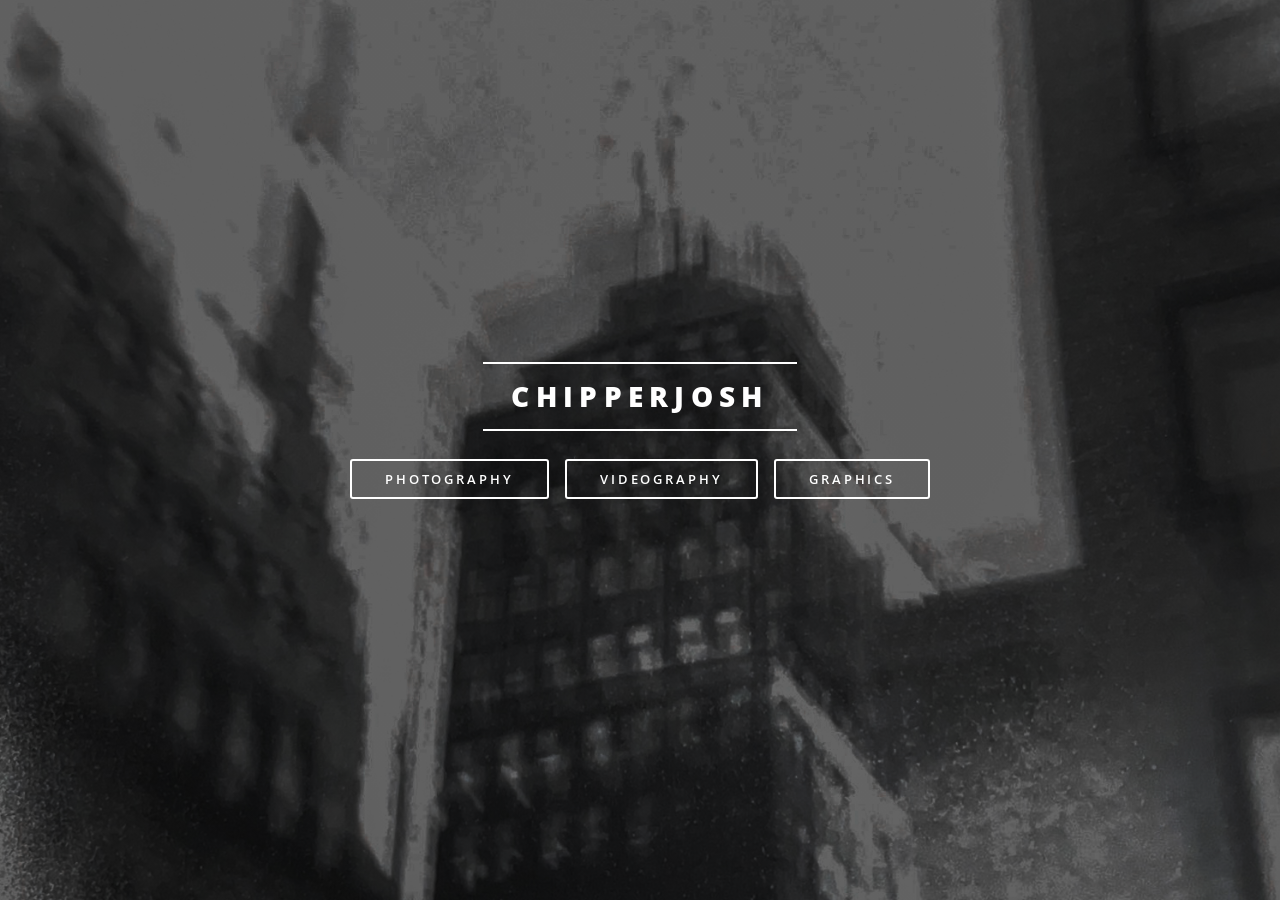
==== commit ec3bb3e6: "copies for portfolio site" ====
--- a/index copy.html
+++ b/index copy.html
@@ -25,10 +25,10 @@
 					<section id="banner">
 						<div class="inner">
 							<h2>CHIPPERJOSH</h2>
-							<p>Photographer • Videographer</p>
+							<!-- <p>Photographer • Videographer</p> -->
 							<ul class="actions special">
-								<li><a href="photography.html" class="button">Photography</a></li>
-								<li><a href="videography.html" class="button">Videography</a></li>
+								<li><a href="photography copy.html" class="button">Photography</a></li>
+								<li><a href="videography copy.html" class="button">Videography</a></li>
 								<li><a href="graphics.html" class="button">Graphics</a></li>
 							</ul>
 						</div>
